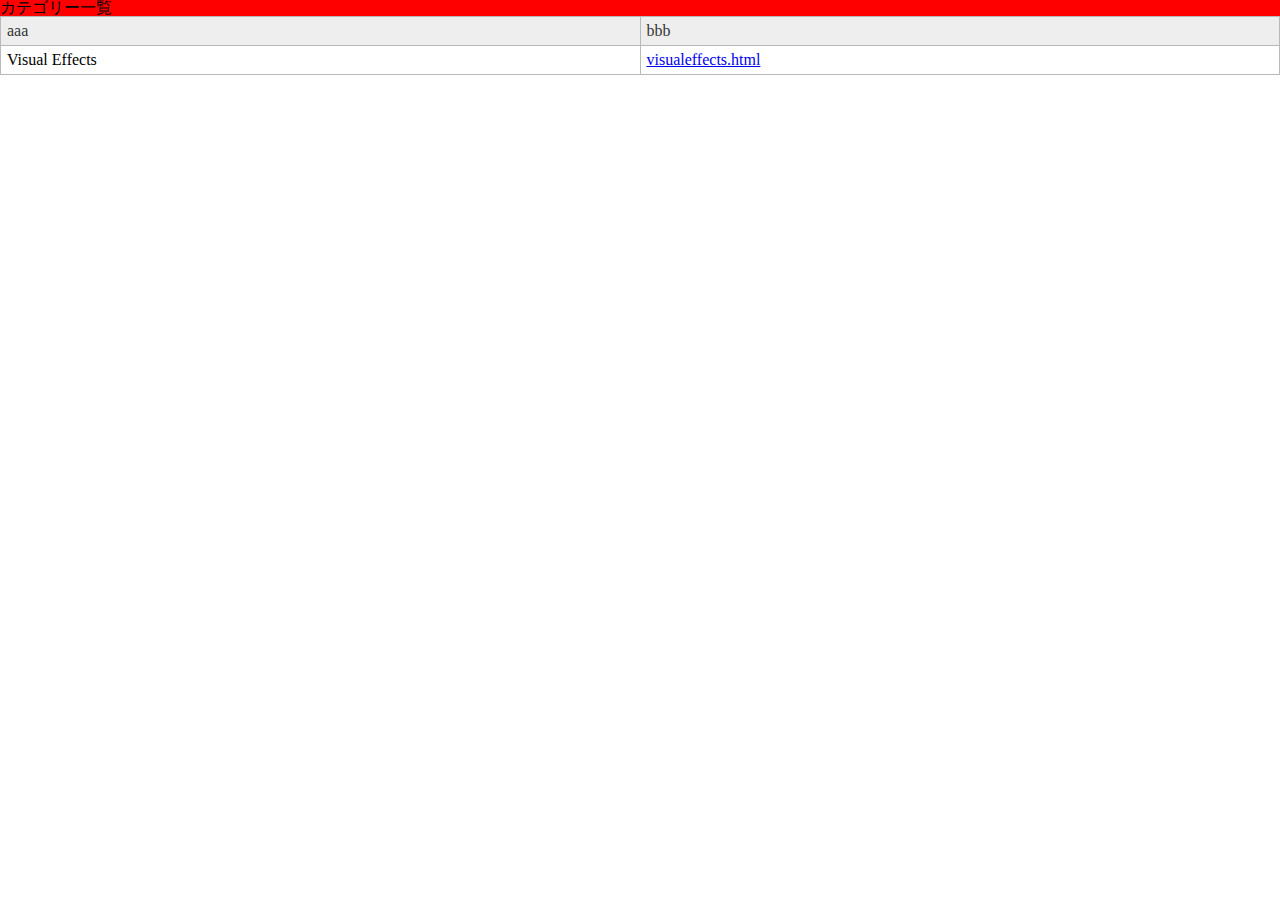
==== public/index.html @ d5746c56 "add box shadow" ====
<!DOCTYPE html>
<html lang="ja">
	<head>
		<link rel="stylesheet" type="text/css" href="css/base.css">
		<meta charset="UTF-8">
		<title>CSS練習トップページ</title>
		<meta name="keywords" content="">
		<meta name="description" content="">
	</head>

	<body>
		<h1>カテゴリー一覧</h1>
		<div>
			<table class="tbl_categories">
			<tr><th>aaa</th><th>bbb</th></tr>
			<tr><td>Visual Effects</td><td><a href="visualeffects.html">visualeffects.html</a></td></tr>
			</table>
		</div>
	</body>
</html>
---- public/css/base.css ----
/* http://meyerweb.com/eric/tools/css/reset/ 
   v2.0 | 20110126
   License: none (public domain)
*/

html, body, div, span, applet, object, iframe,
h1, h2, h3, h4, h5, h6, p, blockquote, pre,
a, abbr, acronym, address, big, cite, code,
del, dfn, em, img, ins, kbd, q, s, samp,
small, strike, strong, sub, sup, tt, var,
b, u, i, center,
dl, dt, dd, ol, ul, li,
fieldset, form, label, legend,
table, caption, tbody, tfoot, thead, tr, th, td,
article, aside, canvas, details, embed, 
figure, figcaption, footer, header, hgroup, 
menu, nav, output, ruby, section, summary,
time, mark, audio, video {
	margin: 0;
	padding: 0;
	border: 0;
	font-size: 100%;
	font: inherit;
	vertical-align: baseline;
}
/* HTML5 display-role reset for older browsers */
article, aside, details, figcaption, figure, 
footer, header, hgroup, menu, nav, section {
	display: block;
}
body {
	line-height: 1;
}
ol, ul {
	list-style: none;
}
blockquote, q {
	quotes: none;
}
blockquote:before, blockquote:after,
q:before, q:after {
	content: '';
	content: none;
}
table {
	border-collapse: collapse;
	border-spacing: 0;
}

/* 以下、css-practiceの共通設定 */
h1{
	background-color: #f00;
}

.tbl_categories{
	width: 100%;
	border-collapse: collapse;
}

.tbl_categories th{
	width: 25%;
	padding: 6px;
	text-align: left;
	vertical-align: top;
	color: #333;
	background-color: #eee;
	border: 1px solid #b9b9b9;
}

.tbl_categories td{
	padding: 6px;
	background-color: #fff;
	border: 1px solid #b9b9b9;
}
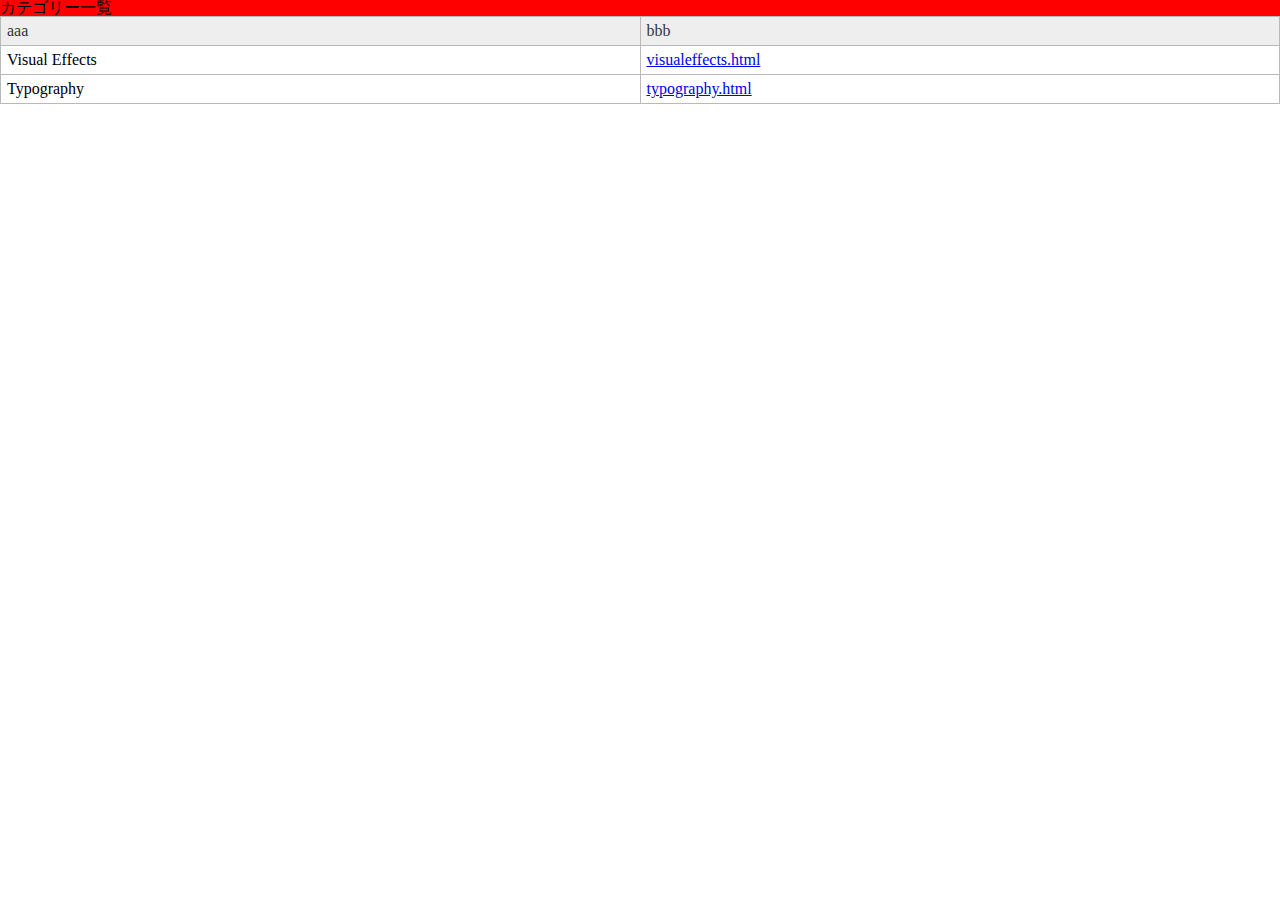
==== commit 97e24381: "add typography effect" ====
--- a/public/index.html
+++ b/public/index.html
@@ -14,6 +14,7 @@
 			<table class="tbl_categories">
 			<tr><th>aaa</th><th>bbb</th></tr>
 			<tr><td>Visual Effects</td><td><a href="visualeffects.html">visualeffects.html</a></td></tr>
+			<tr><td>Typography</td><td><a href="typography.html">typography.html</a></td></tr>
 			</table>
 		</div>
 	</body>
--- a/public/css/base.css
+++ b/public/css/base.css
@@ -73,3 +73,6 @@
 	border: 1px solid #b9b9b9;
 }
 
+h2{
+	background-color: yellow;
+}
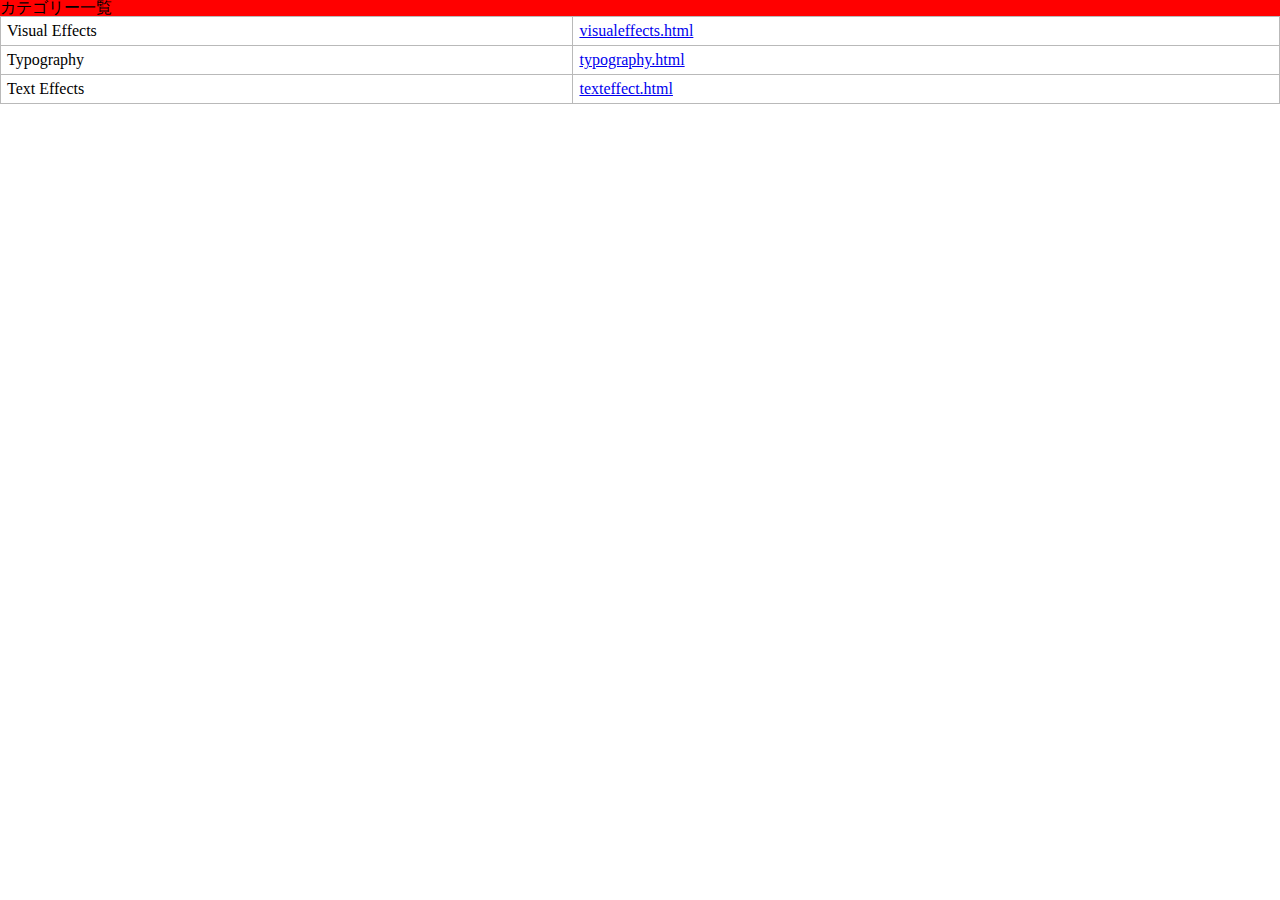
==== commit d3ccc419: "add text effects" ====
--- a/public/index.html
+++ b/public/index.html
@@ -12,9 +12,9 @@
 		<h1>カテゴリー一覧</h1>
 		<div>
 			<table class="tbl_categories">
-			<tr><th>aaa</th><th>bbb</th></tr>
 			<tr><td>Visual Effects</td><td><a href="visualeffects.html">visualeffects.html</a></td></tr>
 			<tr><td>Typography</td><td><a href="typography.html">typography.html</a></td></tr>
+			<tr><td>Text Effects</td><td><a href="texteffect.html">texteffect.html</a></td></tr>
 			</table>
 		</div>
 	</body>
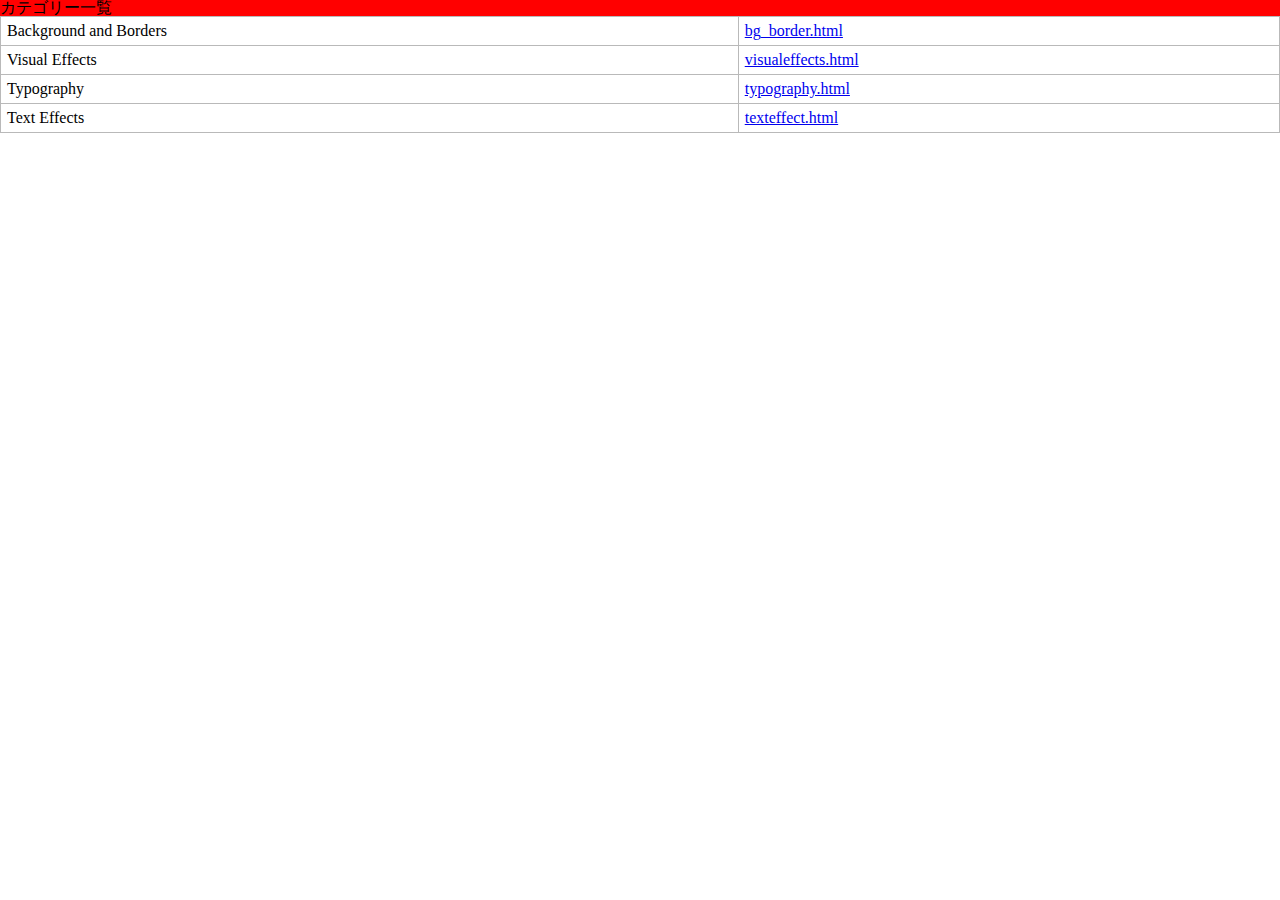
==== commit 42e34d30: "add border section" ====
--- a/public/index.html
+++ b/public/index.html
@@ -12,6 +12,7 @@
 		<h1>カテゴリー一覧</h1>
 		<div>
 			<table class="tbl_categories">
+			<tr><td>Background and Borders</td><td><a href="bg_border.html">bg_border.html</a></td></tr>
 			<tr><td>Visual Effects</td><td><a href="visualeffects.html">visualeffects.html</a></td></tr>
 			<tr><td>Typography</td><td><a href="typography.html">typography.html</a></td></tr>
 			<tr><td>Text Effects</td><td><a href="texteffect.html">texteffect.html</a></td></tr>
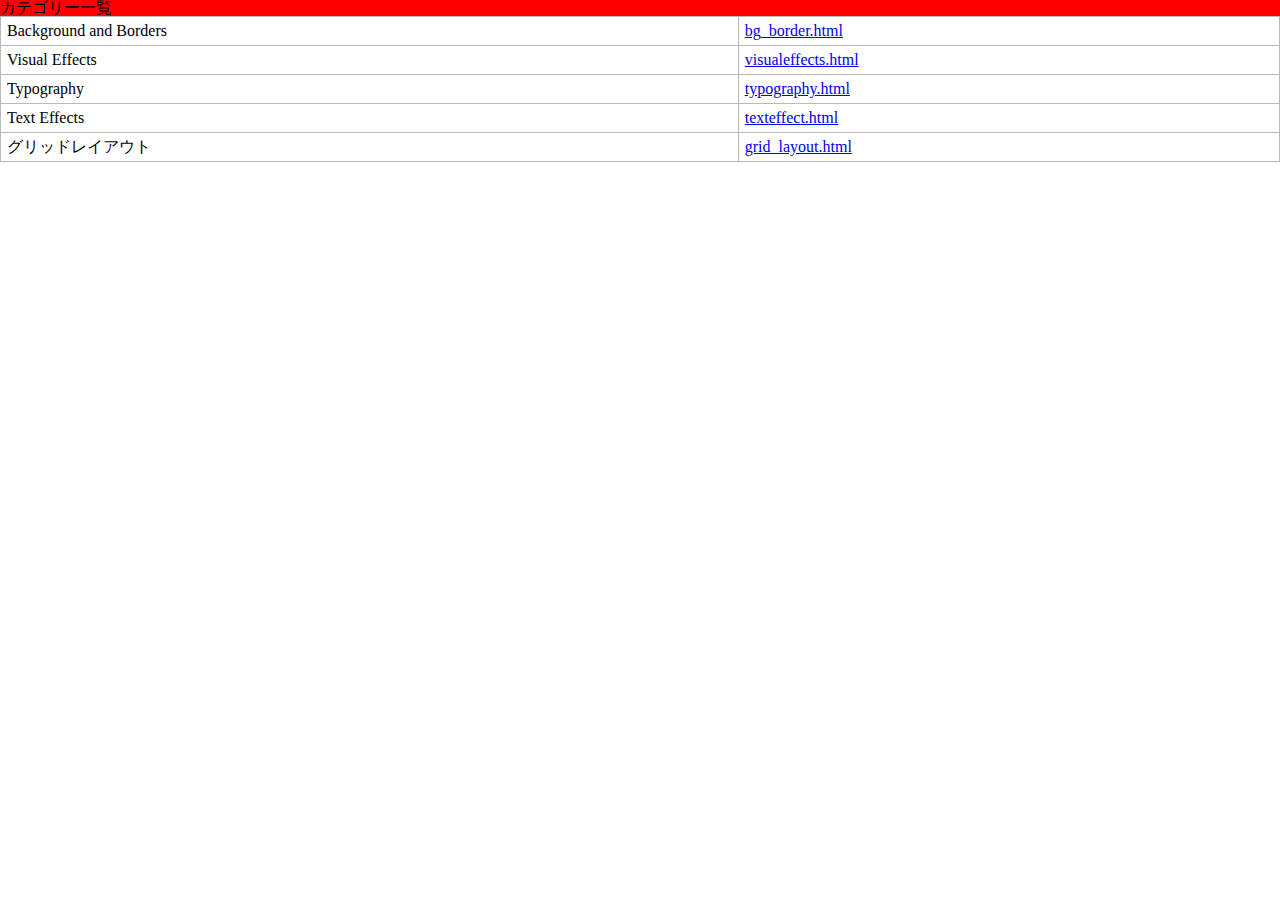
==== commit 6571af57: "add grid_layout" ====
--- a/public/index.html
+++ b/public/index.html
@@ -16,6 +16,7 @@
 			<tr><td>Visual Effects</td><td><a href="visualeffects.html">visualeffects.html</a></td></tr>
 			<tr><td>Typography</td><td><a href="typography.html">typography.html</a></td></tr>
 			<tr><td>Text Effects</td><td><a href="texteffect.html">texteffect.html</a></td></tr>
+			<tr><td>グリッドレイアウト</td><td><a href="grid_layout.html">grid_layout.html</a></td></tr>
 			</table>
 		</div>
 	</body>
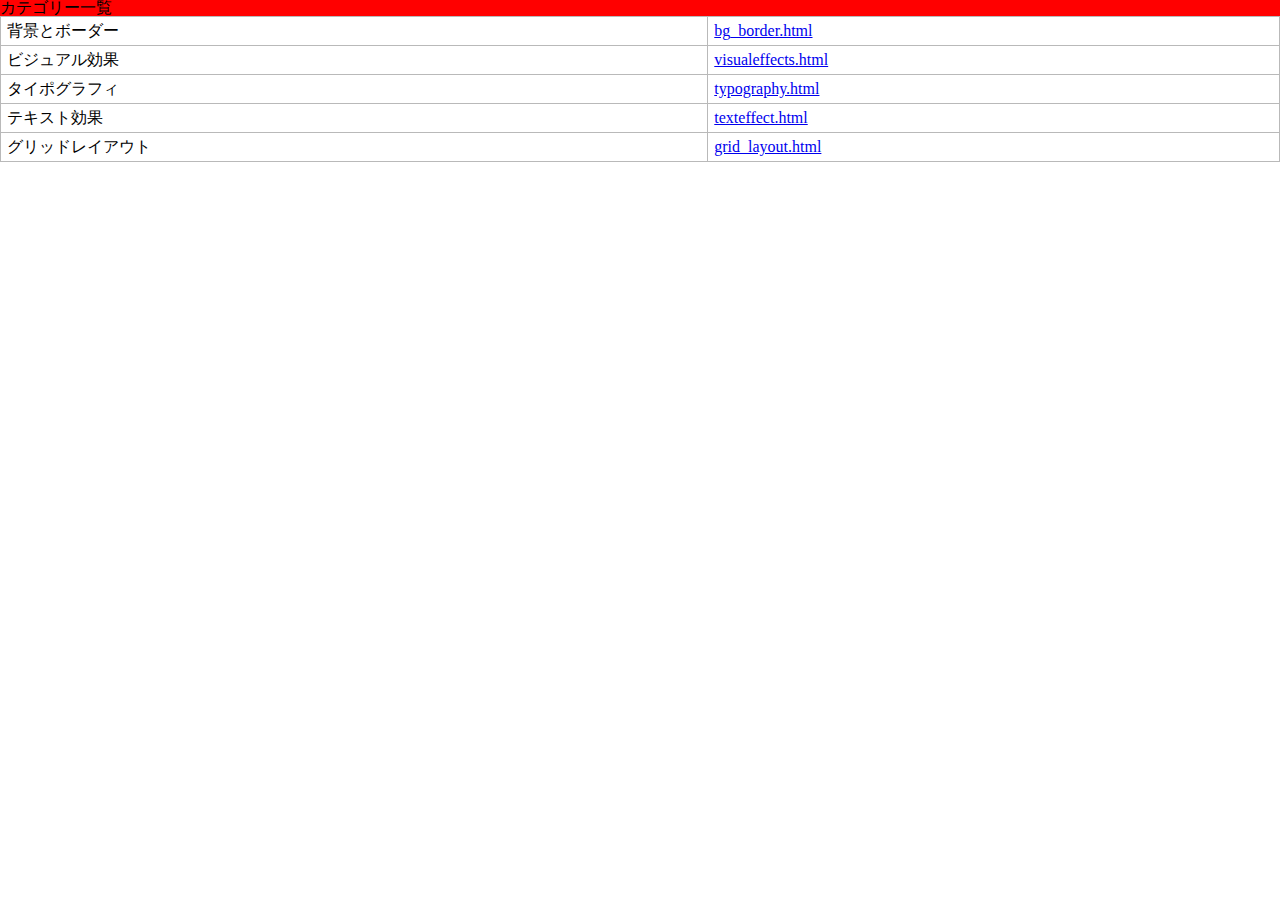
==== commit 8fb4993c: "グリッドレイアウト修正" ====
--- a/public/index.html
+++ b/public/index.html
@@ -12,10 +12,10 @@
 		<h1>カテゴリー一覧</h1>
 		<div>
 			<table class="tbl_categories">
-			<tr><td>Background and Borders</td><td><a href="bg_border.html">bg_border.html</a></td></tr>
-			<tr><td>Visual Effects</td><td><a href="visualeffects.html">visualeffects.html</a></td></tr>
-			<tr><td>Typography</td><td><a href="typography.html">typography.html</a></td></tr>
-			<tr><td>Text Effects</td><td><a href="texteffect.html">texteffect.html</a></td></tr>
+			<tr><td>背景とボーダー</td><td><a href="bg_border.html">bg_border.html</a></td></tr>
+			<tr><td>ビジュアル効果</td><td><a href="visualeffects.html">visualeffects.html</a></td></tr>
+			<tr><td>タイポグラフィ</td><td><a href="typography.html">typography.html</a></td></tr>
+			<tr><td>テキスト効果</td><td><a href="texteffect.html">texteffect.html</a></td></tr>
 			<tr><td>グリッドレイアウト</td><td><a href="grid_layout.html">grid_layout.html</a></td></tr>
 			</table>
 		</div>
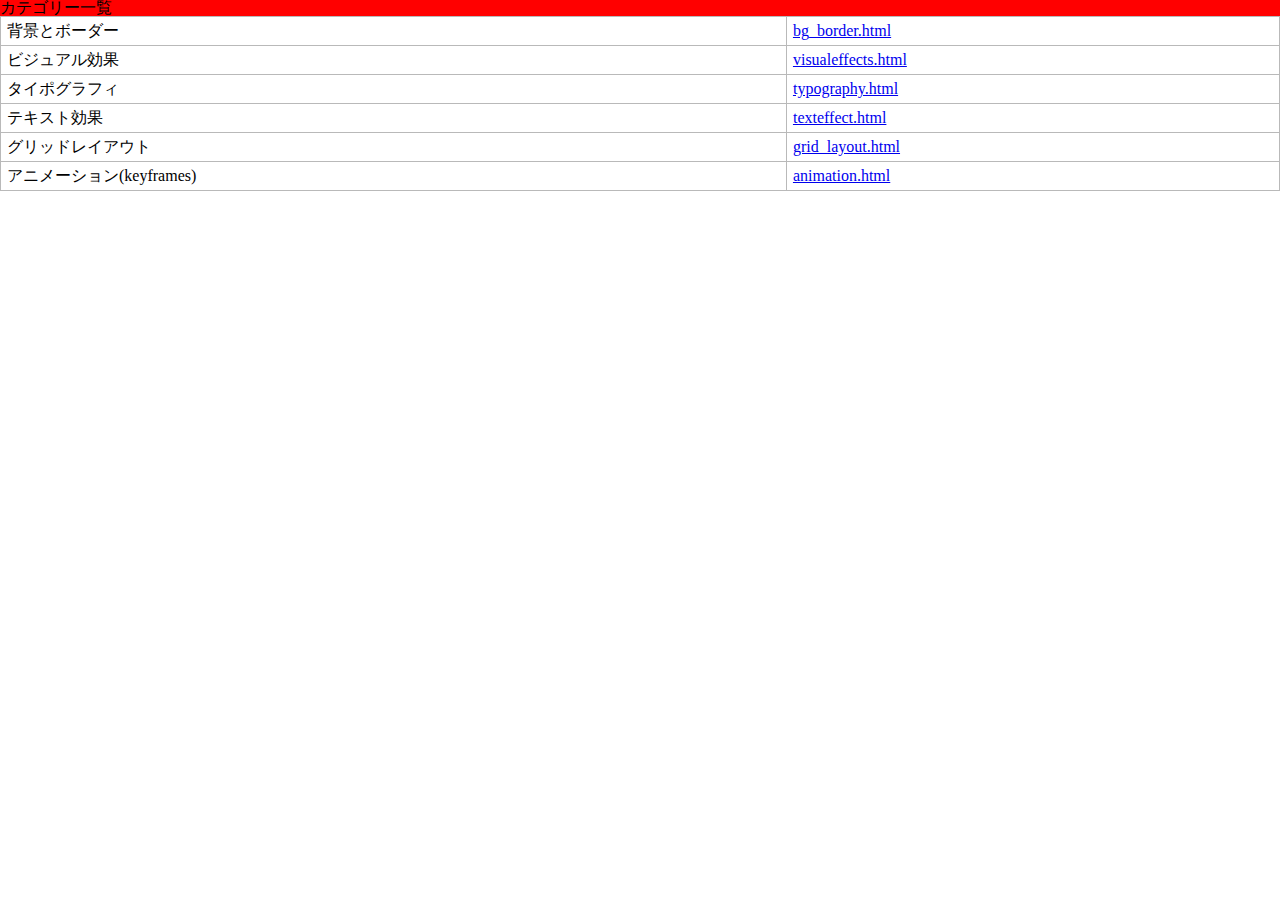
==== commit ddc162ca: "animation(keyframes)" ====
--- a/public/index.html
+++ b/public/index.html
@@ -17,6 +17,7 @@
 			<tr><td>タイポグラフィ</td><td><a href="typography.html">typography.html</a></td></tr>
 			<tr><td>テキスト効果</td><td><a href="texteffect.html">texteffect.html</a></td></tr>
 			<tr><td>グリッドレイアウト</td><td><a href="grid_layout.html">grid_layout.html</a></td></tr>
+			<tr><td>アニメーション(keyframes)</td><td><a href="animation.html">animation.html</a></td></tr>
 			</table>
 		</div>
 	</body>
